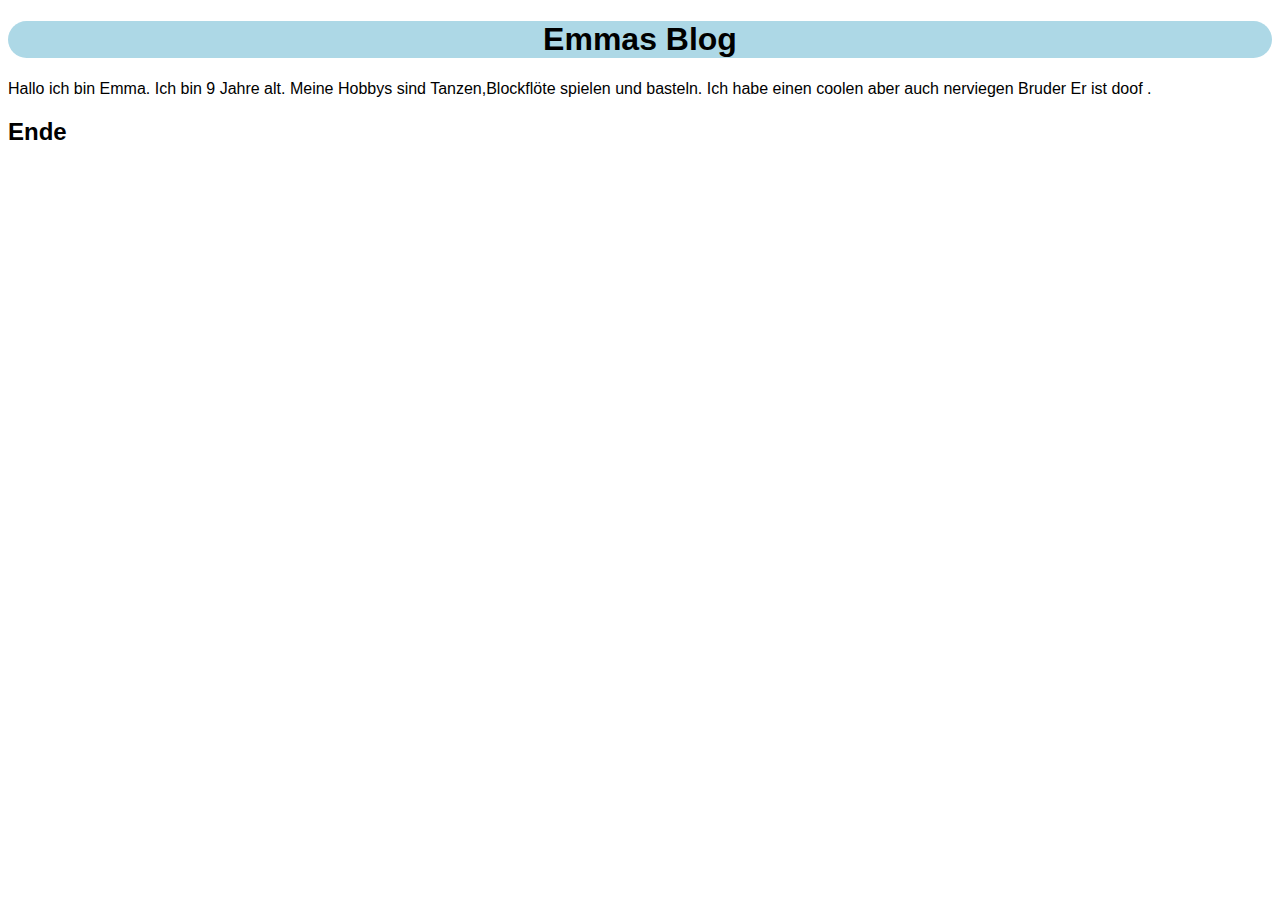
==== Emma_blog.html @ 326ecd33 "Create Emma_blog.html" ====
<!DOCTYPE html>
<html lang="en">
<head>
    <meta charset="UTF-8">
    <meta http-equiv="X-UA-Compatible" content="IE=edge">
    <meta name="viewport" content="width=device-width, initial-scale=1.0">
    <title>Emmas Blog</title>
    <link rel="stylesheet" href="styles.css">
</head>
<body>
    <div class="header">
        <h1>Emmas Blog</h1>

    </div>
    <div class="text">
        <p>
            

            Hallo ich bin Emma.
            Ich bin 9 Jahre alt.
            Meine Hobbys sind Tanzen,Blockflöte spielen und basteln.
            Ich habe einen coolen aber auch nerviegen Bruder  Er ist doof . 


        </p>
        <h2>Ende</h2>
    </div>
</body>
</html>
---- styles.css ----
body{
    font-family: Arial, Helvetica, sans-serif;
}

.header{
    text-align: center;
    background-color: lightblue;
    border-radius: 150px;
}

.pw{
    text-align: center;
}
.links{
    background-color: #4CAF50; /* Green */
    border: none;
    color: white;
    padding: 15px 32px;
    text-align: center;
    text-decoration: none;
    display: inline-block;
    font-size: 16px;
}
#GFG {
    text-decoration: none;
}
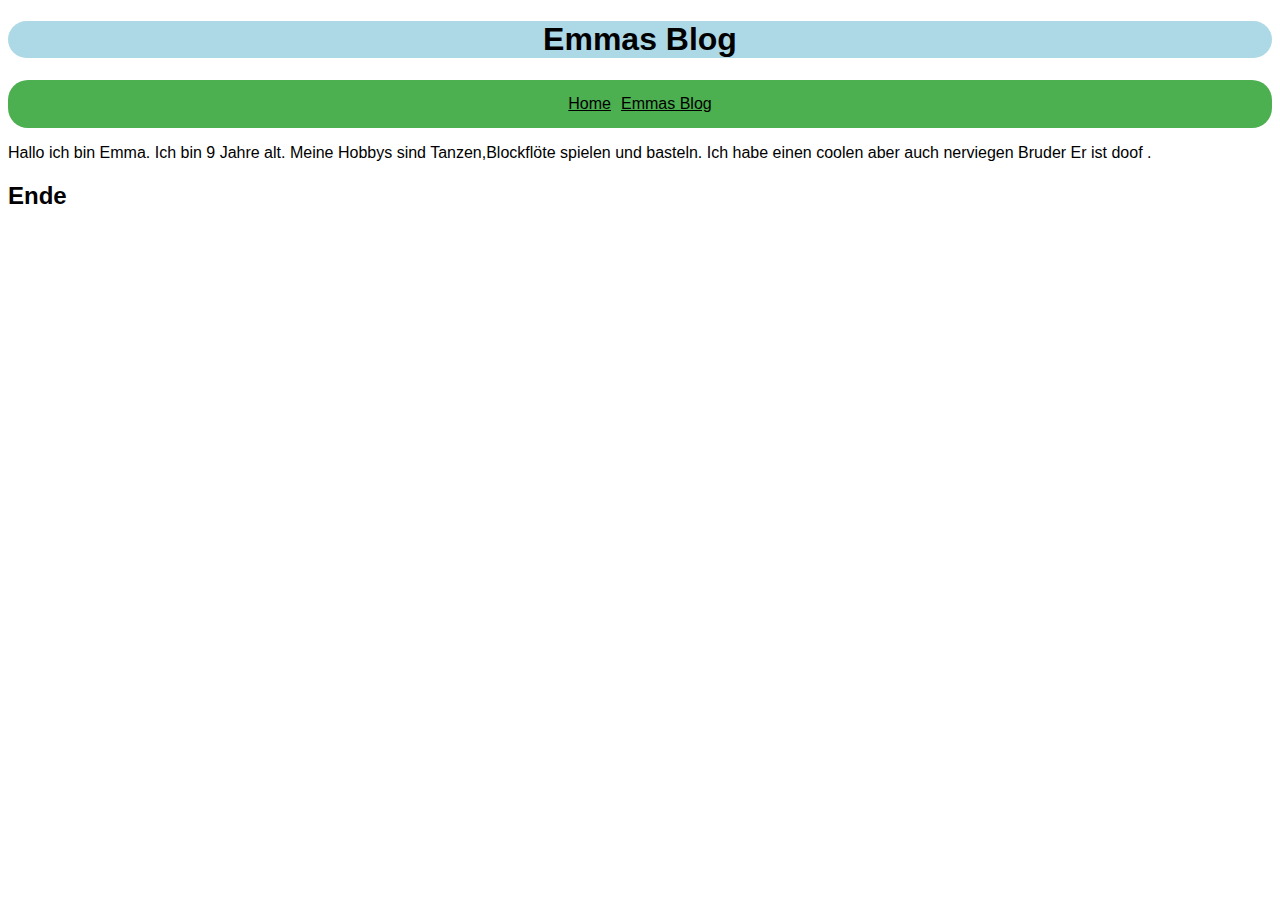
==== commit 2cff2b7e: "Blog added" ====
--- a/Emma_blog.html
+++ b/Emma_blog.html
@@ -11,6 +11,10 @@
     <div class="header">
         <h1>Emmas Blog</h1>
 
+    </div>
+    <div class="links" style="display:flex; justify-content:center">
+        <a href="index.html">Home</a>
+        <a href="Emma_blog.html">Emmas Blog</a>
     </div>
     <div class="text">
         <p>
--- a/styles.css
+++ b/styles.css
@@ -14,12 +14,27 @@
 .links{
     background-color: #4CAF50; /* Green */
     border: none;
+    border-radius: 20px;
     color: white;
     padding: 15px 32px;
     text-align: center;
     text-decoration: none;
-    display: inline-block;
-    font-size: 16px;
+    display: inline-block ;
+    column-gap: 10px;
+    
+    
+    
+    
+
+}
+a:link {
+    color:black
+}
+a:visited {
+    color:black
+}
+a:hover {
+    color: grey;
 }
 #GFG {
     text-decoration: none;
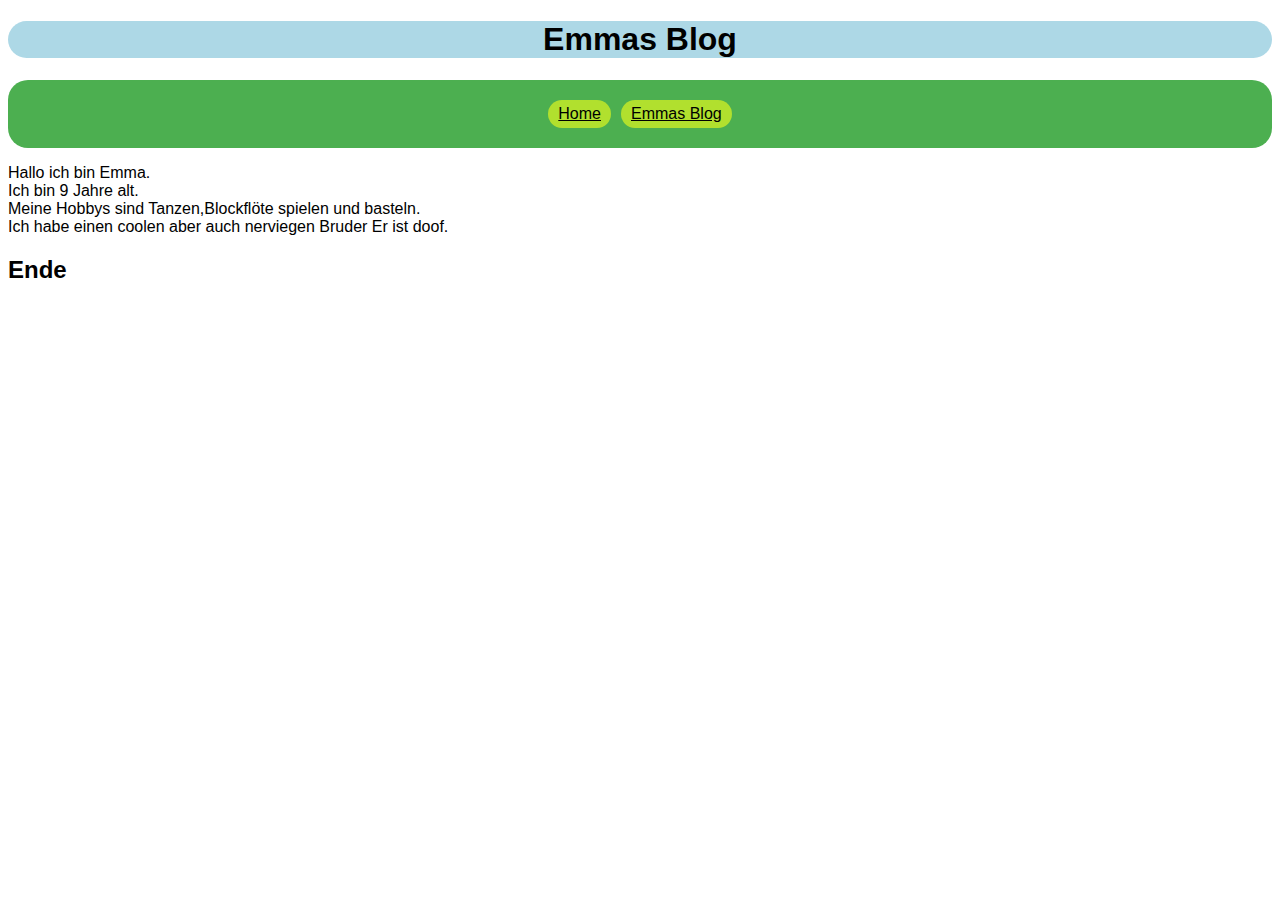
==== commit 4cf55c2a: "fixed links" ====
--- a/Emma_blog.html
+++ b/Emma_blog.html
@@ -13,20 +13,22 @@
 
     </div>
     <div class="links" style="display:flex; justify-content:center">
-        <a href="index.html">Home</a>
-        <a href="Emma_blog.html">Emmas Blog</a>
+        <a class="link" href="index.html">Home</a>
+        <a class="link" href="Emma_blog.html">Emmas Blog</a>
     </div>
     <div class="text">
-        <p>
-            
+        <div>
+            <p>
+                
 
-            Hallo ich bin Emma.
-            Ich bin 9 Jahre alt.
-            Meine Hobbys sind Tanzen,Blockflöte spielen und basteln.
-            Ich habe einen coolen aber auch nerviegen Bruder  Er ist doof . 
+                Hallo ich bin Emma.<br>
+                Ich bin 9 Jahre alt.<br>
+                Meine Hobbys sind Tanzen,Blockflöte spielen und basteln.<br>
+                Ich habe einen coolen aber auch nerviegen Bruder  Er ist doof.<br>
 
 
-        </p>
+            </p>
+        </div>
         <h2>Ende</h2>
     </div>
 </body>
--- a/styles.css
+++ b/styles.css
@@ -8,9 +8,18 @@
     border-radius: 150px;
 }
 
-.pw{
-    text-align: center;
+
+
+.link{
+    margin: 5px;
+    padding-top: 5px;
+    padding-bottom: 5px;
+    padding-right: 10px;
+    padding-left: 10px;
+    border-radius: 15px;
+    background-color:rgb(177, 224, 46);
 }
+
 .links{
     background-color: #4CAF50; /* Green */
     border: none;
@@ -19,13 +28,7 @@
     padding: 15px 32px;
     text-align: center;
     text-decoration: none;
-    display: inline-block ;
-    column-gap: 10px;
     
-    
-    
-    
-
 }
 a:link {
     color:black
@@ -38,4 +41,4 @@
 }
 #GFG {
     text-decoration: none;
-}+}
